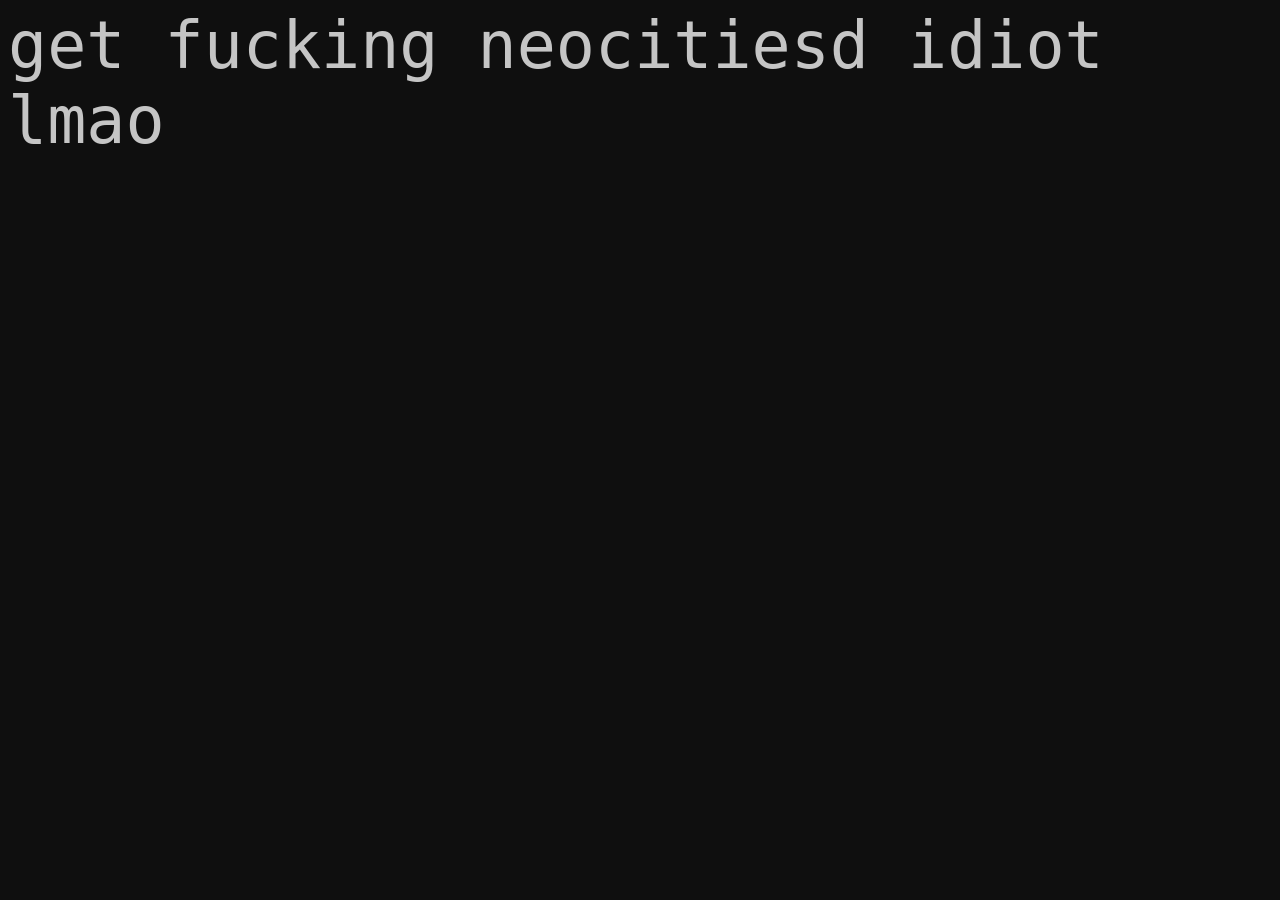
==== index.html @ 9f6d1454 "update: add files" ====
<!DOCTYPE html>
<html>
  <head>
    <meta charset="UTF-8">
    <meta name="viewport" content="width=device-width, initial-scale=1.0">
    <title>hi</title>
    <link href="/style.css" rel="stylesheet" type="text/css" media="all">
  </head>
  <body>
    get fucking neocitiesd idiot lmao
  </body>
</html>
---- style.css ----
/* CSS is how you can add style to your website, such as colors, fonts, and positioning of your
   HTML content. To learn how to do something, just try searching Google for questions like
   "how to change link color." */

body {
  background-color: rgb(15, 15, 15);
  color: rgb(197, 197, 197);
  font-family: monospace;
  font-size: 5em;
}
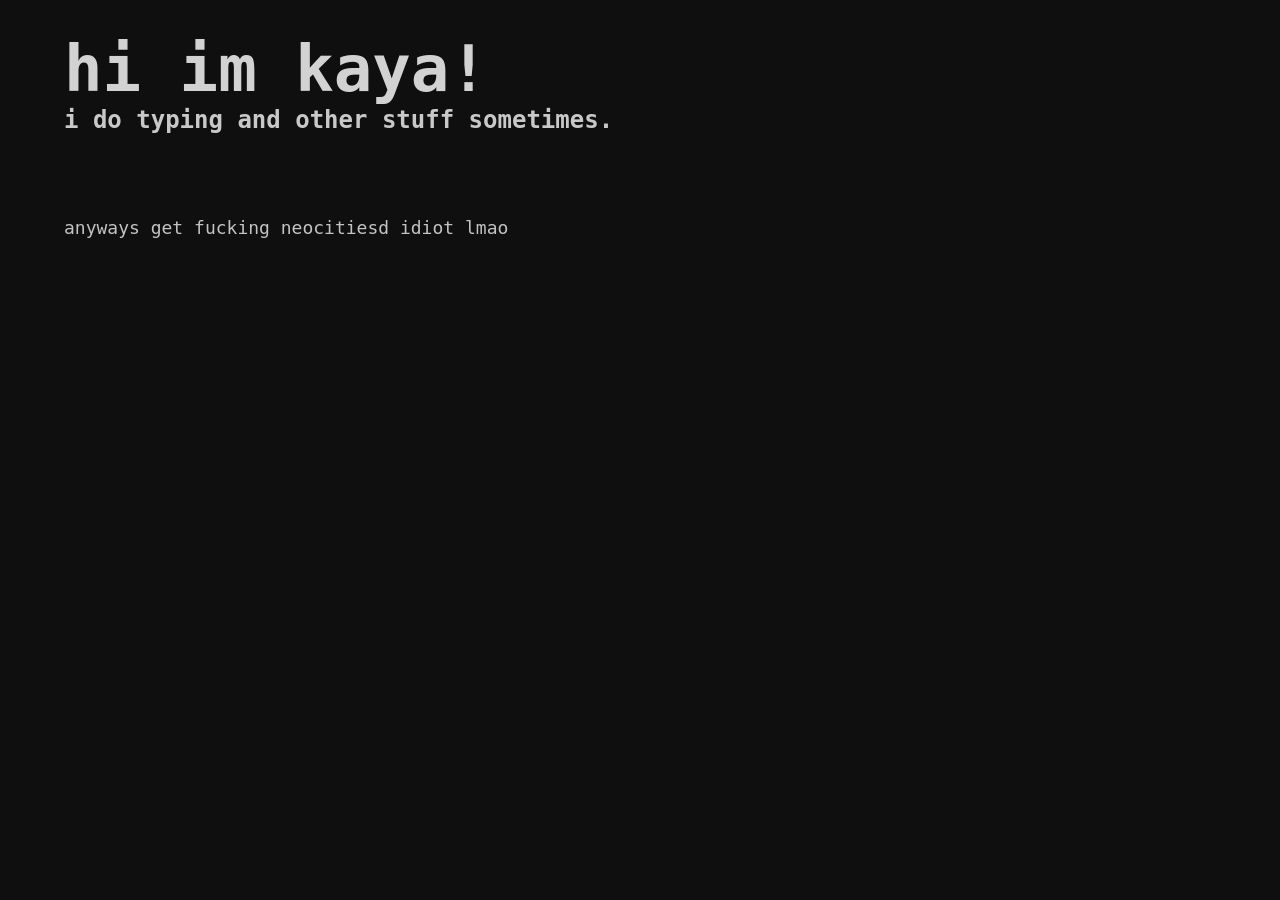
==== commit 7c00e7b2: "feat: about me page" ====
--- a/index.html
+++ b/index.html
@@ -1,12 +1,17 @@
 <!DOCTYPE html>
 <html>
-  <head>
+<head>
     <meta charset="UTF-8">
     <meta name="viewport" content="width=device-width, initial-scale=1.0">
     <title>hi</title>
-    <link href="/style.css" rel="stylesheet" type="text/css" media="all">
-  </head>
-  <body>
-    get fucking neocitiesd idiot lmao
-  </body>
+    <link href="css/style.css" rel="stylesheet" type="text/css" media="all">
+</head>
+<body>
+    <h1>hi im <a href="pages/me.html">kaya</a>!</h1>
+    <h2>i do <a href="https://github.com/khbsd">typing</a> and <a href="https://next.nexusmods.com/profile/khbsd/mods">other stuff</a> sometimes.</h2>
+    <br>
+    <br>
+    <br>
+    anyways get fucking neocitiesd idiot lmao
+</body>
 </html>
--- a/css/style.css
+++ b/css/style.css
@@ -0,0 +1,75 @@
+/* CSS is how you can add style to your website, such as colors, fonts, and positioning of your
+   HTML content. To learn how to do something, just try searching Google for questions like
+   "how to change link color." */
+
+body {
+    background-color: rgba(15, 15, 15, 1);
+    color: rgba(195, 195, 195, 1);
+    font-family: monospace;
+    font-size: 1.125rem;
+    margin-left: 2rem;
+    padding-left: 2rem;
+    margin-top: 0rem;
+    padding-top: 0rem;
+}
+
+h1, h1 a, h1 a:active, h1 a:visited {
+    color: rgba(210, 210, 210, 1);
+    font-size: 4rem;
+    margin-bottom: 0rem;
+    padding-bottom: 0rem;
+    margin-top: 1rem;
+    padding-top: 1rem;
+    text-decoration: none;
+} h1:hover {
+    color: rgba(130, 130, 130, 1);
+}
+
+h2, h2 a, h2 a:active, h2 a:visited{
+    color: rgba(200, 200, 200, 1);
+    font-size: 1.5rem;
+    margin-top: 0rem;
+    padding-top: 0rem;
+    text-decoration: none;
+} h2:hover {
+    color: rgba(130, 130, 130, 1);
+}
+
+
+.about-me {
+    display: inline-flex;
+}
+
+.bio-list {
+    font-size: 1.125rem;
+} .bio-list ul {
+    list-style: none;
+    justify-content: center;
+} .bio-list li {
+    margin: auto;
+    justify-content: center;
+    height: auto;
+} .bio-list li:before {
+    padding-right: .25rem;
+    font-size: 2rem;
+} .bio-list .gender-sexuality:before {
+    content: "⚦:";
+} .bio-list .general:before {
+    content: "⬡:";
+}
+
+.bio-text {
+    dummy: help;
+}
+
+.profilepic-container {
+    margin-top: 1rem;
+    padding-top: 1rem;
+    width: 350px;
+    height: 350px;
+} .profilepic-container img {
+    width: 100%;
+    height: 100%;
+    object-fit: cover;
+    border-radius: 50%;
+}
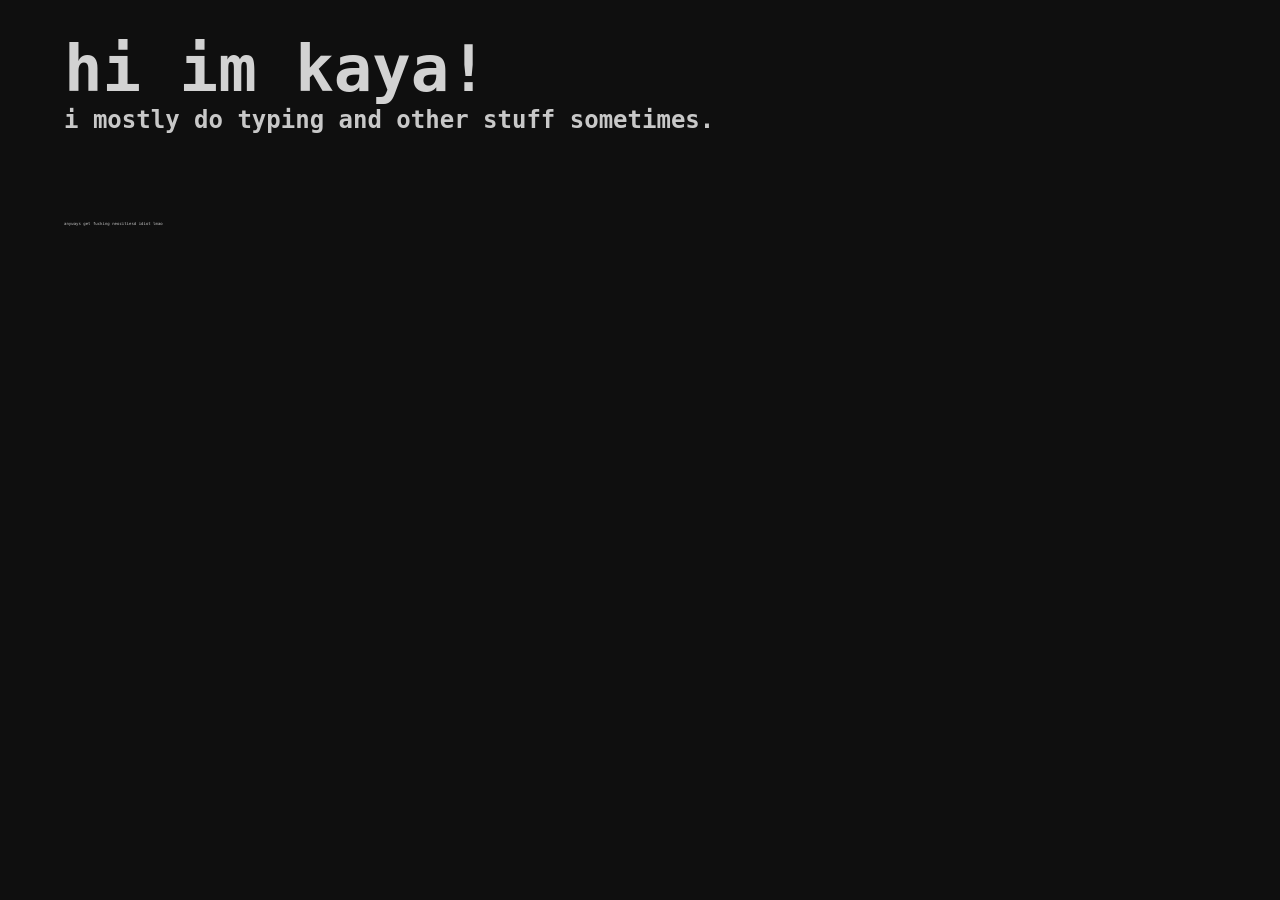
==== commit 557787e6: "update(text): bully text made very small" ====
--- a/index.html
+++ b/index.html
@@ -8,10 +8,10 @@
 </head>
 <body>
     <h1>hi im <a href="pages/me.html">kaya</a>!</h1>
-    <h2>i do <a href="https://github.com/khbsd">typing</a> and <a href="https://next.nexusmods.com/profile/khbsd/mods">other stuff</a> sometimes.</h2>
+    <h2>i mostly do <a href="https://github.com/khbsd">typing</a> and <a href="https://next.nexusmods.com/profile/khbsd/mods">other stuff</a> sometimes.</h2>
     <br>
     <br>
     <br>
-    anyways get fucking neocitiesd idiot lmao
+    <p class="bully-you">anyways get fucking neocitiesd idiot lmao</p>
 </body>
 </html>
--- a/css/style.css
+++ b/css/style.css
@@ -1,7 +1,3 @@
-/* CSS is how you can add style to your website, such as colors, fonts, and positioning of your
-   HTML content. To learn how to do something, just try searching Google for questions like
-   "how to change link color." */
-
 body {
     background-color: rgba(15, 15, 15, 1);
     color: rgba(195, 195, 195, 1);
@@ -72,4 +68,8 @@
     height: 100%;
     object-fit: cover;
     border-radius: 50%;
+}
+
+.bully-you {
+    font-size: .25rem;
 }
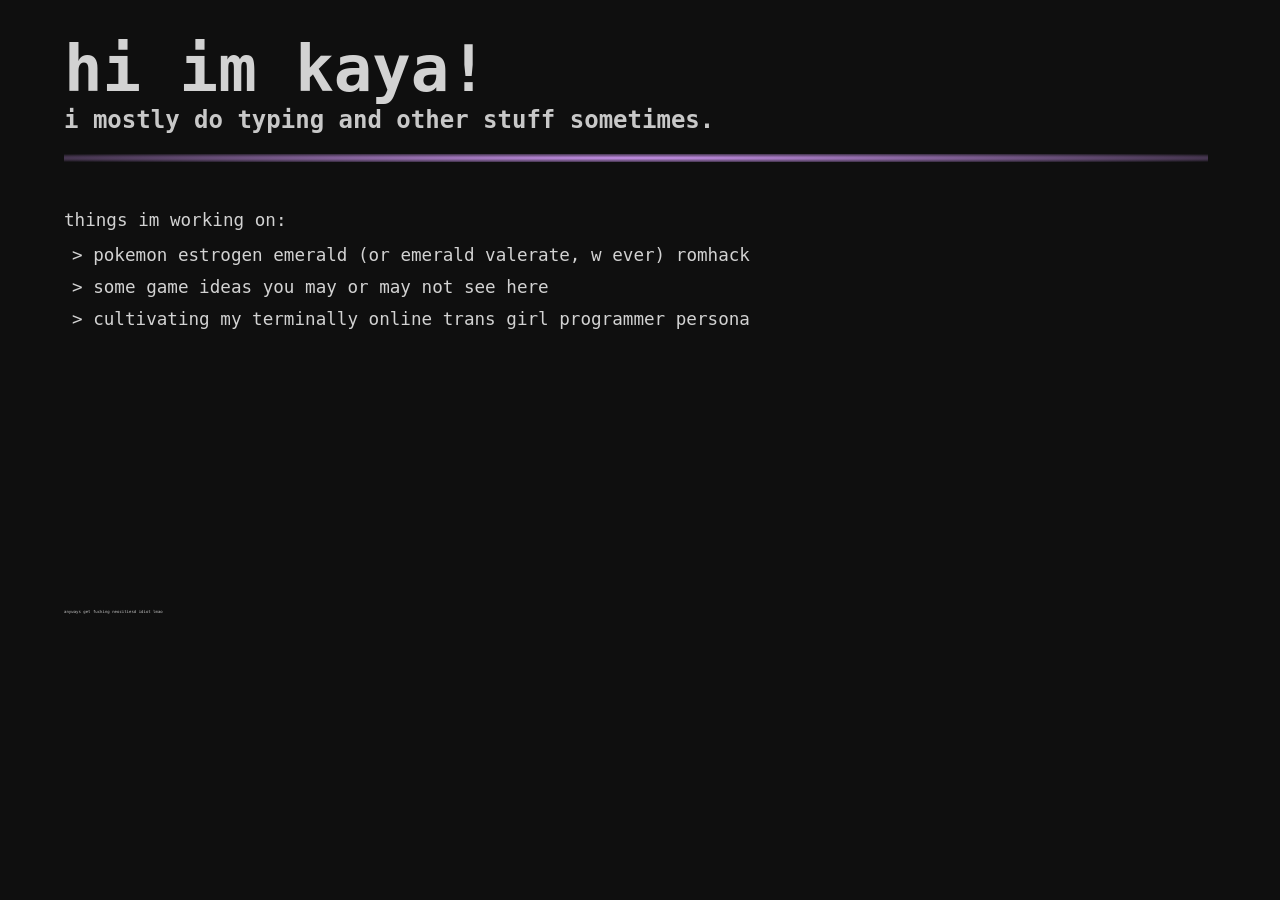
==== commit c41894fc: "feat: - more jokes - slightly cleaner code - made me.html more responsive - lilac :)" ====
--- a/index.html
+++ b/index.html
@@ -6,9 +6,35 @@
     <title>hi</title>
     <link href="css/style.css" rel="stylesheet" type="text/css" media="all">
 </head>
+
 <body>
     <h1>hi im <a href="pages/me.html">kaya</a>!</h1>
     <h2>i mostly do <a href="https://github.com/khbsd">typing</a> and <a href="https://next.nexusmods.com/profile/khbsd/mods">other stuff</a> sometimes.</h2>
+    <hr>
+    <br>
+    <div class="working-on">
+        <p>things im <a href="assets/img/do-a-little-task.jpg">working on</a>:</p>
+        <ul>
+            <li>
+                pokemon <a href ="https://github.com/khbsd/pokeemerald-expansion-kaya/blob/upcoming/README.md">estrogen emerald</a> (or emerald valerate, w ever) <a href="https://github.com/khbsd/pokeemerald-expansion-kaya/releases/latest/download/pokeemerald_kaya.bps">romhack</a>
+            </li>
+            <li>
+                some game ideas you may or may not see here
+            </li>
+            <li>
+                cultivating my terminally online trans girl programmer persona
+            </li>
+        </ul>
+    </div>
+    <br>
+    <br>
+    <br>
+    <br>
+    <br>
+    <br>
+    <br>
+    <br>
+    <br>
     <br>
     <br>
     <br>
--- a/css/style.css
+++ b/css/style.css
@@ -1,74 +1,128 @@
+:root {
+    --primary-lilac-full: rgba(201, 147, 236, 1);
+    --transparent: rgba(0, 0, 0, 0);
+}
+
+
 body {
     background-color: rgba(15, 15, 15, 1);
     color: rgba(195, 195, 195, 1);
     font-family: monospace;
     font-size: 1.125rem;
     margin-left: 2rem;
+    margin-top: 0rem;
     padding-left: 2rem;
-    margin-top: 0rem;
     padding-top: 0rem;
+}
+
+ul {
+    list-style: none;
 }
 
 h1, h1 a, h1 a:active, h1 a:visited {
     color: rgba(210, 210, 210, 1);
     font-size: 4rem;
     margin-bottom: 0rem;
+    margin-top: 1rem;
     padding-bottom: 0rem;
-    margin-top: 1rem;
     padding-top: 1rem;
     text-decoration: none;
+} h1 a:hover {
+    color: var(--primary-lilac-full);
 } h1:hover {
     color: rgba(130, 130, 130, 1);
 }
 
-h2, h2 a, h2 a:active, h2 a:visited{
+h2, h2 a, h2 a:active, h2 a:visited {
     color: rgba(200, 200, 200, 1);
     font-size: 1.5rem;
     margin-top: 0rem;
     padding-top: 0rem;
     text-decoration: none;
-} h2:hover {
+} h2 a:hover {
+    color: var(--primary-lilac-full);
+}  h2:hover {
     color: rgba(130, 130, 130, 1);
+}
+
+
+hr {
+    background-image: radial-gradient(ellipse, var(--primary-lilac-full), var(--transparent));
+    border-style: none;
+    height: 0.5rem;
+    margin-right: 4rem;
+}
+
+
+.working-on, .working-on a, .working-on a:active, .working-on a:visited  {
+    color: rgba(210, 210, 210, 1);
+    font-size: 1.1rem;
+    text-decoration: none;
+} .working-on a:hover {
+    color: var(--primary-lilac-full);
+}  .working-on ul {
+    margin-left: -2rem;
+    margin-top: -0.5rem;
+} .working-on li {
+    line-height: 2rem;
+} .working-on p:hover, .working-on li:hover {
+    color: rgba(130, 130, 130, 1);
+} .working-on li::before {
+    content: ">";
+} .working-on li:hover::before {
+    color: rgba(200, 200, 200, 1);
 }
 
 
 .about-me {
     display: inline-flex;
+} @media only screen and (max-width: 600px) {
+    .about-me {
+        display: inline-block;
+    }
 }
 
+
+
 .bio-list {
-    font-size: 1.125rem;
+
 } .bio-list ul {
-    list-style: none;
-    justify-content: center;
+    padding-top: 2.5rem;
 } .bio-list li {
-    margin: auto;
-    justify-content: center;
-    height: auto;
-} .bio-list li:before {
-    padding-right: .25rem;
+    line-height: 3rem;
+    width: auto;
+    word-wrap: break-word;
+} .bio-list li:hover {
+    color: rgba(130, 130, 130, 1);
+} .bio-list li::before {
     font-size: 2rem;
-} .bio-list .gender-sexuality:before {
-    content: "⚦:";
-} .bio-list .general:before {
-    content: "⬡:";
+    padding-right: .5rem;
+} .bio-list li:hover::before {
+    color: rgba(200, 200, 200, 1);
+} .bio-list .gender-sexuality::before {
+    content: "⚦";
+} .bio-list .general::before, .bio-list .politics-list::before {
+    content: "⬡";
 }
+
 
 .bio-text {
     dummy: help;
 }
 
+
 .profilepic-container {
+    height: 350px;
     margin-top: 1rem;
     padding-top: 1rem;
     width: 350px;
-    height: 350px;
 } .profilepic-container img {
-    width: 100%;
+    border-radius: 50%;
     height: 100%;
     object-fit: cover;
-    border-radius: 50%;
+    width: 100%;
 }
+
 
 .bully-you {
     font-size: .25rem;
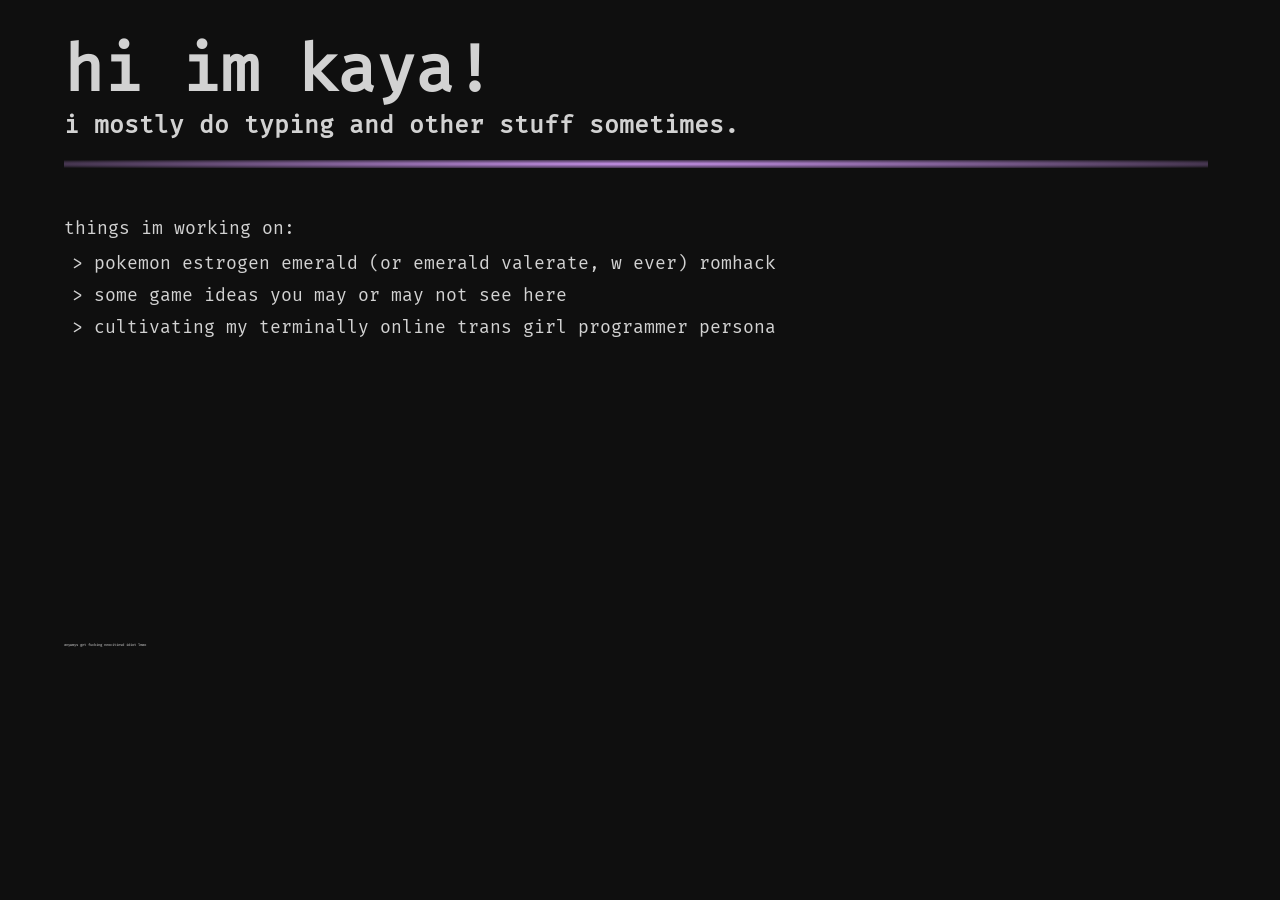
==== commit ec8e9e60: "ponouns and jokey" ====
--- a/index.html
+++ b/index.html
@@ -1,43 +1,59 @@
-<!DOCTYPE html>
+<!doctype html>
 <html>
-<head>
-    <meta charset="UTF-8">
-    <meta name="viewport" content="width=device-width, initial-scale=1.0">
-    <title>hi</title>
-    <link href="css/style.css" rel="stylesheet" type="text/css" media="all">
-</head>
+    <head>
+        <meta charset="UTF-8" />
+        <meta name="viewport" content="width=device-width, initial-scale=1.0" />
+        <title>hi</title>
+        <link href="css/style.css" rel="stylesheet" type="text/css" media="all" />
+    </head>
 
-<body>
-    <h1>hi im <a href="pages/me.html">kaya</a>!</h1>
-    <h2>i mostly do <a href="https://github.com/khbsd">typing</a> and <a href="https://next.nexusmods.com/profile/khbsd/mods">other stuff</a> sometimes.</h2>
-    <hr>
-    <br>
-    <div class="working-on">
-        <p>things im <a href="assets/img/do-a-little-task.jpg">working on</a>:</p>
-        <ul>
-            <li>
-                pokemon <a href ="https://github.com/khbsd/pokeemerald-expansion-kaya/blob/upcoming/README.md">estrogen emerald</a> (or emerald valerate, w ever) <a href="https://github.com/khbsd/pokeemerald-expansion-kaya/releases/latest/download/pokeemerald_kaya.bps">romhack</a>
-            </li>
-            <li>
-                some game ideas you may or may not see here
-            </li>
-            <li>
-                cultivating my terminally online trans girl programmer persona
-            </li>
-        </ul>
-    </div>
-    <br>
-    <br>
-    <br>
-    <br>
-    <br>
-    <br>
-    <br>
-    <br>
-    <br>
-    <br>
-    <br>
-    <br>
-    <p class="bully-you">anyways get fucking neocitiesd idiot lmao</p>
-</body>
+    <body>
+        <h1>hi im <a href="pages/me.html">kaya</a>!</h1>
+        <h2>
+            i mostly do <a href="https://github.com/khbsd">
+                typing</a>
+            and
+            <a href="https://next.nexusmods.com/profile/khbsd/mods">
+                other stuff</a>
+            sometimes.
+        </h2>
+        <hr />
+        <br />
+        <div class="working-on">
+            <p>
+                things im
+                <a href="assets/img/do-a-little-task.jpg">
+                    working on</a>:</p>
+            <ul>
+                <li>
+                    pokemon
+                    <a href="https://github.com/khbsd/pokeemerald-expansion-kaya/blob/upcoming/README.md">
+                        estrogen emerald</a>
+                    (or emerald valerate, w ever)
+                    <a href="https://github.com/khbsd/pokeemerald-expansion-kaya/releases/latest/download/pokeemerald_kaya.bps">
+                        romhack</a>
+                </li>
+                <li>
+                    some game ideas you may or may not see here
+                </li>
+                <li>
+                    <a href="https://www.ecosia.org/search?q=should+i+use+it%2Fits+prounouns&addonversion=6.3.0&method=topbar">
+                        cultivating my terminally online trans girl programmer persona</a>
+                </li>
+            </ul>
+        </div>
+        <br />
+        <br />
+        <br />
+        <br />
+        <br />
+        <br />
+        <br />
+        <br />
+        <br />
+        <br />
+        <br />
+        <br />
+        <p class="bully-you">anyways get fucking neocitiesd idiot lmao</p>
+    </body>
 </html>
--- a/css/style.css
+++ b/css/style.css
@@ -1,13 +1,23 @@
 :root {
-    --primary-lilac-full: rgba(201, 147, 236, 1);
+    --color-bg: rgba(15, 15, 15, 1);
+    --color-primary-lilac: rgba(201, 147, 236, 1);
+    --color-header-text: rgba(195, 195, 195, 1);
+    --color-text-body: rgba(210, 210, 210, 1);
+    --color-text-body-hover: rgba(150, 150, 150, 1);
     --transparent: rgba(0, 0, 0, 0);
 }
 
 
+@font-face {
+    font-family: fira-code;
+    src: url(../assets/font/fira_code/FiraCode-Regular.woff2);
+}
+
+
 body {
-    background-color: rgba(15, 15, 15, 1);
-    color: rgba(195, 195, 195, 1);
-    font-family: monospace;
+    background-color: var(--color-bg);
+    color: var(--color-header-text);
+    font-family: fira-code;
     font-size: 1.125rem;
     margin-left: 2rem;
     margin-top: 0rem;
@@ -19,8 +29,12 @@
     list-style: none;
 }
 
+a {
+    transition: color 0.2s ease-in;
+}
+
 h1, h1 a, h1 a:active, h1 a:visited {
-    color: rgba(210, 210, 210, 1);
+    color: var(--color-text-body);
     font-size: 4rem;
     margin-bottom: 0rem;
     margin-top: 1rem;
@@ -28,49 +42,49 @@
     padding-top: 1rem;
     text-decoration: none;
 } h1 a:hover {
-    color: var(--primary-lilac-full);
+    color: var(--color-primary-lilac);
 } h1:hover {
-    color: rgba(130, 130, 130, 1);
+    color: var(--color-text-body-hover);
 }
 
 h2, h2 a, h2 a:active, h2 a:visited {
-    color: rgba(200, 200, 200, 1);
+    color: var(--color-text-body);
     font-size: 1.5rem;
     margin-top: 0rem;
     padding-top: 0rem;
     text-decoration: none;
 } h2 a:hover {
-    color: var(--primary-lilac-full);
-}  h2:hover {
-    color: rgba(130, 130, 130, 1);
+    color: var(--color-primary-lilac);
+} h2:hover {
+    color: var(--color-text-body-hover);
 }
 
 
 hr {
-    background-image: radial-gradient(ellipse, var(--primary-lilac-full), var(--transparent));
+    background-image: radial-gradient(ellipse, var(--color-primary-lilac), var(--transparent));
     border-style: none;
     height: 0.5rem;
     margin-right: 4rem;
 }
 
 
-.working-on, .working-on a, .working-on a:active, .working-on a:visited  {
-    color: rgba(210, 210, 210, 1);
+.working-on, .working-on a, .working-on a:active, .working-on a:visited {
+    color: var(--color-text-body);
     font-size: 1.1rem;
     text-decoration: none;
 } .working-on a:hover {
-    color: var(--primary-lilac-full);
-}  .working-on ul {
+    color: var(--color-primary-lilac);
+} .working-on ul {
     margin-left: -2rem;
     margin-top: -0.5rem;
 } .working-on li {
     line-height: 2rem;
 } .working-on p:hover, .working-on li:hover {
-    color: rgba(130, 130, 130, 1);
+    color: var(--color-text-body-hover);
 } .working-on li::before {
     content: ">";
 } .working-on li:hover::before {
-    color: rgba(200, 200, 200, 1);
+    color: var(--color-text-body);
 }
 
 
@@ -93,12 +107,12 @@
     width: auto;
     word-wrap: break-word;
 } .bio-list li:hover {
-    color: rgba(130, 130, 130, 1);
+    color: var(--color-text-body-hover);
 } .bio-list li::before {
     font-size: 2rem;
     padding-right: .5rem;
 } .bio-list li:hover::before {
-    color: rgba(200, 200, 200, 1);
+    color: var(--color-text-body);
 } .bio-list .gender-sexuality::before {
     content: "⚦";
 } .bio-list .general::before, .bio-list .politics-list::before {
